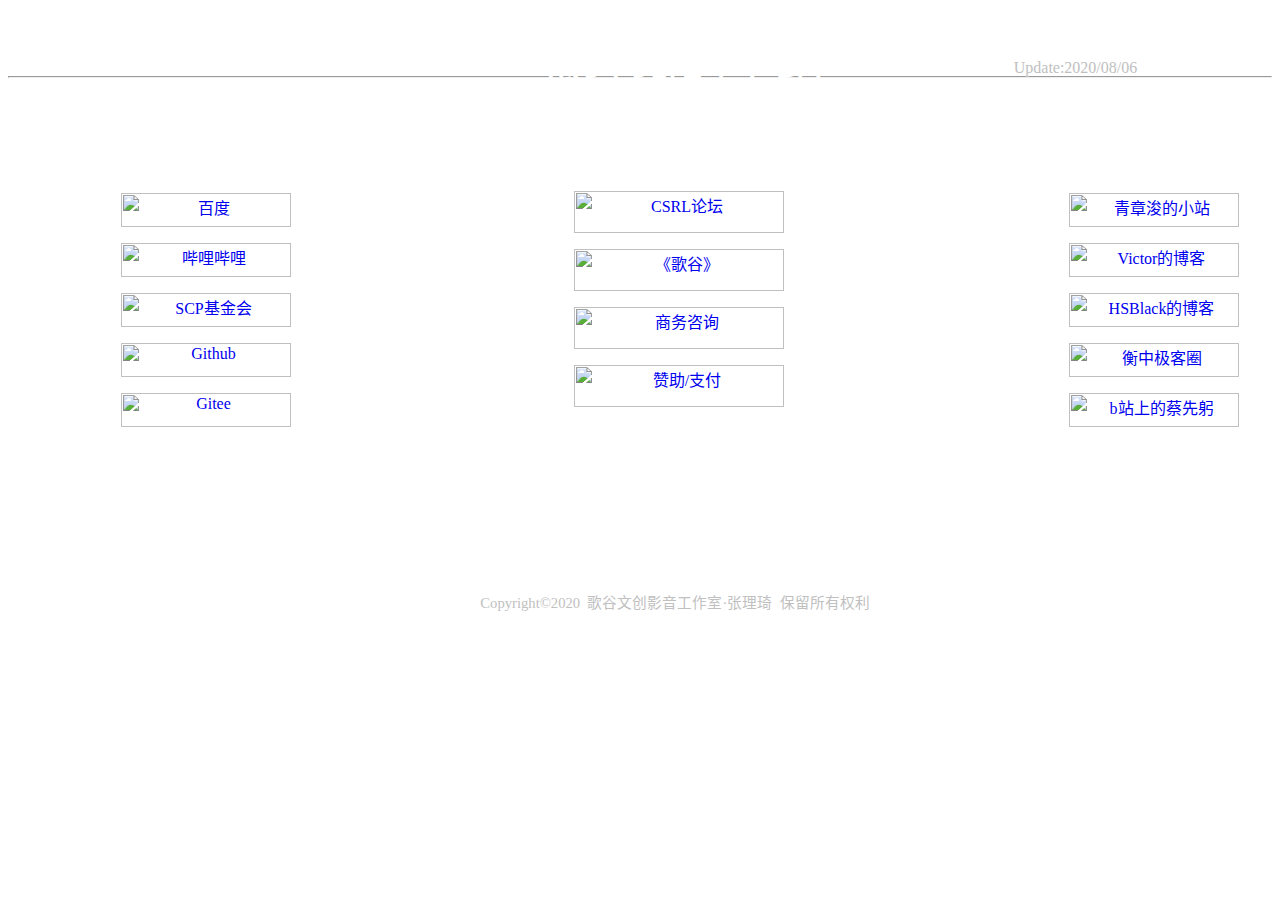
==== index.html @ afb4299c "Update index.html" ====
<html>
<meta name="viewport" content="width=device-width,initial-scale=1.0,user-scalable=0">
<head>
<meta http-equiv="Content-Language" content="zh-cn">
<meta http-equiv="Content-Type" content="text/html; charset=utf-8">
<title>张理琦的小站</title>
<style>

</style>
<link rel="icon" href="http://novel.ricklos.xyz/logo.ico" type="image/x-icon" />
<script language="JavaScript">
<!--
function FP_swapImg() {//v1.0
 var doc=document,args=arguments,elm,n; doc.$imgSwaps=new Array(); for(n=2; n<args.length;
 n+=2) { elm=FP_getObjectByID(args[n]); if(elm) { doc.$imgSwaps[doc.$imgSwaps.length]=elm;
 elm.$src=elm.src; elm.src=args[n+1]; } }
}

function FP_preloadImgs() {//v1.0
 var d=document,a=arguments; if(!d.FP_imgs) d.FP_imgs=new Array();
 for(var i=0; i<a.length; i++) { d.FP_imgs[i]=new Image; d.FP_imgs[i].src=a[i]; }
}

function FP_getObjectByID(id,o) {//v1.0
 var c,el,els,f,m,n; if(!o)o=document; if(o.getElementById) el=o.getElementById(id);
 else if(o.layers) c=o.layers; else if(o.all) el=o.all[id]; if(el) return el;
 if(o.id==id || o.name==id) return o; if(o.childNodes) c=o.childNodes; if(c)
 for(n=0; n<c.length; n++) { el=FP_getObjectByID(id,c[n]); if(el) return el; }
 f=o.forms; if(f) for(n=0; n<f.length; n++) { els=f[n].elements;
 for(m=0; m<els.length; m++){ el=FP_getObjectByID(id,els[n]); if(el) return el; } }
 return null;
}
// -->
</script>
</head>

<body onload="FP_preloadImgs(/*url*/%27https://www.hzgeek.top/usr/uploads/2020/08/1148521048.gif', /*url*/'https://www.hzgeek.top/usr/uploads/2020/08/2416844332.gif', /*url*/'https://www.hzgeek.top/usr/uploads/2020/08/582070848.gif', /*url*/'https://www.hzgeek.top/usr/uploads/2020/08/2127925595.gif', /*url*/'https://www.hzgeek.top/usr/uploads/2020/08/1515236894.gif', /*url*/'https://www.hzgeek.top/usr/uploads/2020/08/2732151430.gif', /*url*/'http://novel.ricklos.xyz/button10B', /*url*/'https://www.hzgeek.top/usr/uploads/2020/08/3900831573.gif', /*url*/'https://www.hzgeek.top/usr/uploads/2020/08/2811928152.gif', /*url*/'https://www.hzgeek.top/usr/uploads/2020/08/3965568643.gif', /*url*/'https://www.hzgeek.top/usr/uploads/2020/08/3939355590.gif', /*url*/'https://www.hzgeek.top/usr/uploads/2020/08/4175596131.gif', /*url*/'https://www.hzgeek.top/usr/uploads/2020/08/34910242.gif', /*url*/'https://www.hzgeek.top/usr/uploads/2020/08/557780822.gif', /*url*/'https://www.hzgeek.top/usr/uploads/2020/08/397091993.gif', /*url*/'https://www.hzgeek.top/usr/uploads/2020/08/16330580.gif', /*url*/'https://www.hzgeek.top/usr/uploads/2020/08/3217072879.gif', /*url*/'https://www.hzgeek.top/usr/uploads/2020/08/1039125876.gif', /*url*/'https://www.hzgeek.top/usr/uploads/2020/08/672601621.gif', /*url*/'https://www.hzgeek.top/usr/uploads/2020/08/2956196825.gif', /*url*/'https://www.hzgeek.top/usr/uploads/2020/08/2375209587.gif', /*url*/'https://www.hzgeek.top/usr/uploads/2020/08/2186162042.gif', /*url*/'https://www.hzgeek.top/usr/uploads/2020/08/3002904738.gif', /*url*/'https://www.hzgeek.top/usr/uploads/2020/08/3232134650.gif', /*url*/'https://www.hzgeek.top/usr/uploads/2020/08/586201064.gif', /*url*/'https://www.hzgeek.top/usr/uploads/2020/08/3305806529.gif', /*url*/'https://www.hzgeek.top/usr/uploads/2020/08/1918233217.gif', /*url*/'https://www.hzgeek.top/usr/uploads/2020/08/287935913.gif', /*url*/'https://www.hzgeek.top/usr/uploads/2020/08/2517516544.gif', /*url*/'https://www.hzgeek.top/usr/uploads/2020/08/2160564527.gif', /*url*/'https://www.hzgeek.top/usr/uploads/2020/08/3659911856.gif', /*url*/'https://www.hzgeek.top/usr/uploads/2020/08/381579048.gif', /*url*/'https://www.hzgeek.top/usr/uploads/2020/08/2020184366.gif', /*url*/'https://www.hzgeek.top/usr/uploads/2020/08/2109427417.gif', /*url*/'https://www.hzgeek.top/usr/uploads/2020/08/1440294823.gif', /*url*/'https://www.hzgeek.top/usr/uploads/2020/08/124450073.gif', /*url*/'https://www.hzgeek.top/usr/uploads/2020/08/4144620082.gif', /*url*/'https://www.hzgeek.top/usr/uploads/2020/08/4174961945.gif', /*url*/'https://www.hzgeek.top/usr/uploads/2020/08/1849158710.gif', /*url*/'https://www.hzgeek.top/usr/uploads/2020/08/542214938.gif', /*url*/'https://www.hzgeek.top/usr/uploads/2020/08/2552879612.gif', /*url*/'https://www.hzgeek.top/usr/uploads/2020/08/1937422848.gif')" background="https://www.hzgeek.top/usr/uploads/2020/08/406950700.jpeg">
<div style="position: absolute; width: 880px; height: 39px; z-index: 1; left: 235px; top: 575px" id="layer1">
	<p align="center"><font color="#C0C0C0" face="黑体"><span style="font-size: 11pt">Copyright©2020&nbsp; 
	歌谷文创影音工作室·张理琦&nbsp; 保留所有权利</span></font></div>
<div style="position: absolute; width: 628px; height: 357px; z-index: 2; left: 365px; top: 101px" id="layer2">
	<p align="center">
	<font face="方正粗黑宋简体" style="font-size: 30pt" color="#FFFFFF">导航主页</font></p>
	<p align="center"><a href="http://csrl.fund:8080/">
<img border="0" id="img1" src="https://www.hzgeek.top/usr/uploads/2020/08/3659911856.gif" height="42" width="210" alt="CSRL论坛" fp-style="fp-btn: Braided Row 4; fp-font: 微软雅黑; fp-font-size: 22; fp-font-color-normal: #FFFFFF; fp-font-color-hover: #FFFFFF; fp-font-color-press: #FFFFFF; fp-transparent: 1" fp-title="CSRL论坛" onmouseover="FP_swapImg(1,0,/*id*/'img1',/*url*/'https://www.hzgeek.top/usr/uploads/2020/08/381579048.gif')" onmouseout="FP_swapImg(0,0,/*id*/'img1',/*url*/'https://www.hzgeek.top/usr/uploads/2020/08/3659911856.gif')" onmousedown="FP_swapImg(1,0,/*id*/'img1',/*url*/'https://www.hzgeek.top/usr/uploads/2020/08/2020184366.gif')" onmouseup="FP_swapImg(0,0,/*id*/'img1',/*url*/'https://www.hzgeek.top/usr/uploads/2020/08/381579048.gif')"></a></p>
	<p align="center"><a href="http://novel.ricklos.xyz/">
	<img border="0" id="img26" src="https://www.hzgeek.top/usr/uploads/2020/08/4144620082.gif" height="42" width="210" alt="《歌谷》" fp-style="fp-btn: Braided Row 4; fp-font: 微软雅黑; fp-font-size: 22; fp-font-color-normal: #FFFFFF; fp-font-color-hover: #FFFFFF; fp-font-color-press: #FFFFFF; fp-transparent: 1" fp-title="《歌谷》" onmouseover="FP_swapImg(1,0,/*id*/'img26',/*url*/'https://www.hzgeek.top/usr/uploads/2020/08/4174961945.gif')" onmouseout="FP_swapImg(0,0,/*id*/'img26',/*url*/'https://www.hzgeek.top/usr/uploads/2020/08/4144620082.gif')" onmousedown="FP_swapImg(1,0,/*id*/'img26',/*url*/'https://www.hzgeek.top/usr/uploads/2020/08/1849158710.gif')" onmouseup="FP_swapImg(0,0,/*id*/'img26',/*url*/'https://www.hzgeek.top/usr/uploads/2020/08/4174961945.gif')"></a></p>
	<p align="center"><a href="http://commerce.ricklos.xyz/commerce/1840488">
	<img border="0" id="img25" src="https://www.hzgeek.top/usr/uploads/2020/08/2109427417.gif" height="42" width="210" alt="商务咨询" onmouseover="FP_swapImg(1,0,/*id*/'img25',/*url*/'https://www.hzgeek.top/usr/uploads/2020/08/1440294823.gif')" onmouseout="FP_swapImg(0,0,/*id*/'img25',/*url*/'https://www.hzgeek.top/usr/uploads/2020/08/2109427417.gif')" onmousedown="FP_swapImg(1,0,/*id*/'img25',/*url*/'https://www.hzgeek.top/usr/uploads/2020/08/124450073.gif')" onmouseup="FP_swapImg(0,0,/*id*/'img25',/*url*/'https://www.hzgeek.top/usr/uploads/2020/08/1440294823.gif')" fp-style="fp-btn: Braided Row 4; fp-font: 微软雅黑; fp-font-size: 22; fp-font-color-normal: #FFFFFF; fp-font-color-hover: #FFFFFF; fp-font-color-press: #FFFFFF; fp-transparent: 1" fp-title="商务咨询"></a></p>
	<p align="center"><a href="http://www.ricklos.xyz/donate.html">
	<img border="0" id="img27" src="https://www.hzgeek.top/usr/uploads/2020/08/287935913.gif" height="42" width="210" alt="赞助/支付" onmouseover="FP_swapImg(1,0,/*id*/'img27',/*url*/'https://www.hzgeek.top/usr/uploads/2020/08/2517516544.gif')" onmouseout="FP_swapImg(0,0,/*id*/'img27',/*url*/'https://www.hzgeek.top/usr/uploads/2020/08/287935913.gif')" onmousedown="FP_swapImg(1,0,/*id*/'img27',/*url*/'https://www.hzgeek.top/usr/uploads/2020/08/2160564527.gif')" onmouseup="FP_swapImg(0,0,/*id*/'img27',/*url*/'https://www.hzgeek.top/usr/uploads/2020/08/2517516544.gif')" fp-style="fp-btn: Braided Row 4; fp-font: 微软雅黑; fp-font-size: 22; fp-font-color-normal: #FFFFFF; fp-font-color-hover: #FFFFFF; fp-font-color-press: #FFFFFF; fp-transparent: 1" fp-title="赞助/支付"></a></p>
	<p align="center">&nbsp;</p>
	<p align="center">&nbsp;</div>
<div style="position: absolute; width: 201px; height: 344px; z-index: 4; left: 105px; top: 115px" id="layer4" align="center">
	<p><font face="方正粗黑宋简体" size="6" color="#FFFFFF">常用链接</font></p>
	<p><a href="http://www.baidu.com/">
	<img border="0" id="img6" src="https://www.hzgeek.top/usr/uploads/2020/08/34910242.gif" height="34" width="170" alt="百度" fp-style="fp-btn: Braided Row 2; fp-font: 微软雅黑; fp-font-size: 15; fp-font-color-normal: #FFFFFF; fp-font-color-hover: #FFFFFF; fp-font-color-press: #FFFFFF; fp-transparent: 1" fp-title="百度" onmouseover="FP_swapImg(1,0,/*id*/'img6',/*url*/'https://www.hzgeek.top/usr/uploads/2020/08/557780822.gif')" onmouseout="FP_swapImg(0,0,/*id*/'img6',/*url*/'https://www.hzgeek.top/usr/uploads/2020/08/34910242.gif')" onmousedown="FP_swapImg(1,0,/*id*/'img6',/*url*/'https://www.hzgeek.top/usr/uploads/2020/08/397091993.gif')" onmouseup="FP_swapImg(0,0,/*id*/'img6',/*url*/'https://www.hzgeek.top/usr/uploads/2020/08/557780822.gif')"></a></p>
	<p><a href="http://www.bilibili.com/">
	<img border="0" id="img10" src="https://www.hzgeek.top/usr/uploads/2020/08/16330580.gif" height="34" width="170" alt="哔哩哔哩" fp-style="fp-btn: Braided Row 2; fp-font: 微软雅黑; fp-font-size: 15; fp-font-color-normal: #FFFFFF; fp-font-color-hover: #FFFFFF; fp-font-color-press: #FFFFFF; fp-transparent: 1" fp-title="哔哩哔哩" onmouseover="FP_swapImg(1,0,/*id*/'img10',/*url*/'https://www.hzgeek.top/usr/uploads/2020/08/3217072879.gif')" onmouseout="FP_swapImg(0,0,/*id*/'img10',/*url*/'https://www.hzgeek.top/usr/uploads/2020/08/16330580.gif')" onmousedown="FP_swapImg(1,0,/*id*/'img10',/*url*/'https://www.hzgeek.top/usr/uploads/2020/08/1039125876.gif')" onmouseup="FP_swapImg(0,0,/*id*/'img10',/*url*/'https://www.hzgeek.top/usr/uploads/2020/08/3217072879.gif')"></a></p>
	<p><a href="http://scp-wiki-cn.wikidot.com/?qqdrflag=04dd4">
	<img border="0" id="img11" src="https://www.hzgeek.top/usr/uploads/2020/08/672601621.gif" height="34" width="170" alt="SCP基金会" fp-style="fp-btn: Braided Row 2; fp-font: 微软雅黑; fp-font-size: 15; fp-font-color-normal: #FFFFFF; fp-font-color-hover: #FFFFFF; fp-font-color-press: #FFFFFF; fp-transparent: 1" fp-title="SCP基金会" onmouseover="FP_swapImg(1,0,/*id*/'img11',/*url*/'https://www.hzgeek.top/usr/uploads/2020/08/2956196825.gif')" onmouseout="FP_swapImg(0,0,/*id*/'img11',/*url*/'https://www.hzgeek.top/usr/uploads/2020/08/672601621.gif')" onmousedown="FP_swapImg(1,0,/*id*/'img11',/*url*/'https://www.hzgeek.top/usr/uploads/2020/08/2375209587.gif')" onmouseup="FP_swapImg(0,0,/*id*/'img11',/*url*/'https://www.hzgeek.top/usr/uploads/2020/08/2956196825.gif')"></a></p>
	<p><a href="http://www.github.com/">
	<img border="0" id="img12" src="https://www.hzgeek.top/usr/uploads/2020/08/2186162042.gif" height="34" width="170" alt="Github" fp-style="fp-btn: Braided Row 2; fp-font: 微软雅黑; fp-font-size: 15; fp-font-color-normal: #FFFFFF; fp-font-color-hover: #FFFFFF; fp-font-color-press: #FFFFFF; fp-transparent: 1" fp-title="Github" onmouseover="FP_swapImg(1,0,/*id*/'img12',/*url*/'https://www.hzgeek.top/usr/uploads/2020/08/3002904738.gif')" onmouseout="FP_swapImg(0,0,/*id*/'img12',/*url*/'https://www.hzgeek.top/usr/uploads/2020/08/2186162042.gif')" onmousedown="FP_swapImg(1,0,/*id*/'img12',/*url*/'https://www.hzgeek.top/usr/uploads/2020/08/3232134650.gif')" onmouseup="FP_swapImg(0,0,/*id*/'img12',/*url*/'https://www.hzgeek.top/usr/uploads/2020/08/3002904738.gif')"></a></p>
	<p><a href="http://www.gitee.com/">
	<img border="0" id="img17" src="https://www.hzgeek.top/usr/uploads/2020/08/586201064.gif" height="34" width="170" alt="Gitee" onmouseover="FP_swapImg(1,0,/*id*/'img17',/*url*/'https://www.hzgeek.top/usr/uploads/2020/08/3305806529.gif')" onmouseout="FP_swapImg(0,0,/*id*/'img17',/*url*/'https://www.hzgeek.top/usr/uploads/2020/08/586201064.gif')" onmousedown="FP_swapImg(1,0,/*id*/'img17',/*url*/'https://www.hzgeek.top/usr/uploads/2020/08/1918233217.gif')" onmouseup="FP_swapImg(0,0,/*id*/'img17',/*url*/'https://www.hzgeek.top/usr/uploads/2020/08/3305806529.gif')" fp-style="fp-btn: Braided Row 2; fp-font: 微软雅黑; fp-font-size: 15; fp-font-color-normal: #FFFFFF; fp-font-color-hover: #FFFFFF; fp-font-color-press: #FFFFFF; fp-transparent: 1" fp-title="Gitee"></a></p>
	<p>&nbsp;</p>
	<p>&nbsp;</p>
	<p>&nbsp;</div>
<div style="position: absolute; width: 291px; height: 36px; z-index: 7; left: 536px; top: 24px" id="layer10">
	<font size="7" face="方正粗黑宋简体" color="#FFFFFF">张理琦的小站</font></div>
<p align="center">&nbsp;</p>
<p align="center">&nbsp;</p>
<div style="position: absolute; width: 149px; height: 39px; z-index: 5; left: 1001px; top: 59px" id="layer6" align="center">
	<font color="#C0C0C0">Update:2020/08/06</font></div>
<hr>
<div style="position: absolute; width: 201px; height: 344px; z-index: 4; left: 1053px; top: 115px" id="layer7" align="center">
	<div style="position: absolute; width: 629px; height: 47px; z-index: 1; left: -689px; top: 430px" id="layer8">
		<font color="#FFFFFF">
		<font face="方正粗黑宋简体" size="4">联系方式</font><font face="方正粗黑宋简体" size="6">&nbsp;&nbsp;
		</font><font size="4"><font face="Latha">E-mail:sinosrl@163.com </font>&nbsp;&nbsp;&nbsp;&nbsp;
		<font face="Latha">QQ:2634012561</font></font></font></div>
	<p><font size="6" face="方正粗黑宋简体" color="#FFFFFF">友情链接</font></p>
	<p><a href="http://www.jupiterjun.xyz/">
	<img border="0" id="img22" src="https://www.hzgeek.top/usr/uploads/2020/08/542214938.gif" height="34" width="170" alt="青章浚的小站" fp-style="fp-btn: Braided Row 2; fp-font: 微软雅黑; fp-font-size: 15; fp-font-color-normal: #FFFFFF; fp-font-color-hover: #FFFFFF; fp-font-color-press: #FFFFFF; fp-transparent: 1" fp-title="青章浚的小站" onmouseover="FP_swapImg(1,0,/*id*/'img22',/*url*/'https://www.hzgeek.top/usr/uploads/2020/08/2552879612.gif')" onmouseout="FP_swapImg(0,0,/*id*/'img22',/*url*/'https://www.hzgeek.top/usr/uploads/2020/08/542214938.gif')" onmousedown="FP_swapImg(1,0,/*id*/'img22',/*url*/'https://www.hzgeek.top/usr/uploads/2020/08/1937422848.gif')" onmouseup="FP_swapImg(0,0,/*id*/'img22',/*url*/'https://www.hzgeek.top/usr/uploads/2020/08/2552879612.gif')"></a></p>
	<p><a href="http://www.cnblogs.com/DarthVictor/">
	<img border="0" id="img21" src="https://www.hzgeek.top/usr/uploads/2020/08/1148521048.gif" height="34" width="170" alt="Victor的博客" fp-style="fp-btn: Braided Row 2; fp-font: 微软雅黑; fp-font-size: 15; fp-font-color-normal: #FFFFFF; fp-font-color-hover: #FFFFFF; fp-font-color-press: #FFFFFF; fp-transparent: 1" fp-title="Victor的博客" onmouseover="FP_swapImg(1,0,/*id*/'img21',/*url*/'https://www.hzgeek.top/usr/uploads/2020/08/2416844332.gif')" onmouseout="FP_swapImg(0,0,/*id*/'img21',/*url*/'https://www.hzgeek.top/usr/uploads/2020/08/1148521048.gif')" onmousedown="FP_swapImg(1,0,/*id*/'img21',/*url*/'https://www.hzgeek.top/usr/uploads/2020/08/582070848.gif')" onmouseup="FP_swapImg(0,0,/*id*/'img21',/*url*/'https://www.hzgeek.top/usr/uploads/2020/08/2416844332.gif')"></a></p>
	<p><a href="http://www.cnblogs.com/Hs-black/">
	<img border="0" id="img20" src="https://www.hzgeek.top/usr/uploads/2020/08/2127925595.gif" height="34" width="170" alt="HSBlack的博客" fp-style="fp-btn: Braided Row 2; fp-font: 微软雅黑; fp-font-size: 15; fp-font-color-normal: #FFFFFF; fp-font-color-hover: #FFFFFF; fp-font-color-press: #FFFFFF; fp-transparent: 1" fp-title="HSBlack的博客" onmouseover="FP_swapImg(1,0,/*id*/'img20',/*url*/'https://www.hzgeek.top/usr/uploads/2020/08/1515236894.gif')" onmouseout="FP_swapImg(0,0,/*id*/'img20',/*url*/'https://www.hzgeek.top/usr/uploads/2020/08/2127925595.gif')" onmousedown="FP_swapImg(1,0,/*id*/'img20',/*url*/'https://www.hzgeek.top/usr/uploads/2020/08/2732151430.gif')" onmouseup="FP_swapImg(0,0,/*id*/'img20',/*url*/'https://www.hzgeek.top/usr/uploads/2020/08/1515236894.gif')"></a></p>
	<p><a href="http://www.hzgeek.top/">
	<img border="0" id="img18" src="https://www.hzgeek.top/usr/uploads/2020/08/3965568643.gif" height="34" width="170" alt="衡中极客圈" fp-style="fp-btn: Braided Row 2; fp-font: 微软雅黑; fp-font-size: 15; fp-font-color-normal: #FFFFFF; fp-font-color-hover: #FFFFFF; fp-font-color-press: #FFFFFF; fp-transparent: 1" fp-title="衡中极客圈" onmouseover="FP_swapImg(1,0,/*id*/'img18',/*url*/'https://www.hzgeek.top/usr/uploads/2020/08/3900831573.gif')" onmouseout="FP_swapImg(0,0,/*id*/'img18',/*url*/'https://www.hzgeek.top/usr/uploads/2020/08/3965568643.gif')" onmousedown="FP_swapImg(1,0,/*id*/'img18',/*url*/'https://www.hzgeek.top/usr/uploads/2020/08/2811928152.gif')" onmouseup="FP_swapImg(0,0,/*id*/'img18',/*url*/'https://www.hzgeek.top/usr/uploads/2020/08/3900831573.gif')"></a></p>
	<p><a href="http://space.bilibili.com/408270901">
	<img border="0" id="img19" src="https://www.hzgeek.top/usr/uploads/2020/08/457378625.gif" height="34" width="170" alt="b站上的蔡先躬" fp-style="fp-btn: Braided Row 2; fp-font: 微软雅黑; fp-font-size: 15; fp-font-color-normal: #FFFFFF; fp-font-color-hover: #FFFFFF; fp-font-color-press: #FFFFFF; fp-transparent: 1" fp-title="b站上的蔡先躬" onmouseover="FP_swapImg(1,0,/*id*/'img19',/*url*/'https://www.hzgeek.top/usr/uploads/2020/08/3939355590.gif')" onmouseout="FP_swapImg(0,0,/*id*/'img19',/*url*/'https://www.hzgeek.top/usr/uploads/2020/08/457378625.gif')" onmousedown="FP_swapImg(1,0,/*id*/'img19',/*url*/'https://www.hzgeek.top/usr/uploads/2020/08/4175596131.gif')" onmouseup="FP_swapImg(0,0,/*id*/'img19',/*url*/'https://www.hzgeek.top/usr/uploads/2020/08/3939355590.gif')"></a></p>
	<p>&nbsp;</p>
	<p>&nbsp;</p>
	<p>&nbsp;</div>
<p align="left">&nbsp;</p>
<p align="left">&nbsp;</p>
<p align="left">&nbsp;</p>
<p align="left">&nbsp;</p>
<p align="left">&nbsp;</p>
<p align="left">&nbsp;</p>
<p align="left">&nbsp;</p>
<div style="position: absolute; width: 403px; height: 69px; z-index: 6; left: 892px; top: 470px" id="layer9">
	<font face="方正姚体" style="font-size: 16pt" color="#FFFFFF">因为我的羽翼，是为你而生的。</font><p align="right">
	<font color="#FFFFFF" face="Vijaya" style="font-size: 17pt">
	<a title="没看过？点击转到播放界面！（站长强烈推荐）" href="http://www.kk2w1.com/?m=vod-play-id-17523-src-1-num-1.html" style="text-decoration: none">
	<font color="#FFFFFF">——《DARLING in 
	the FRANKXX》</font></a></font></div>
<p align="left">&nbsp;</p>

</body>

</html>
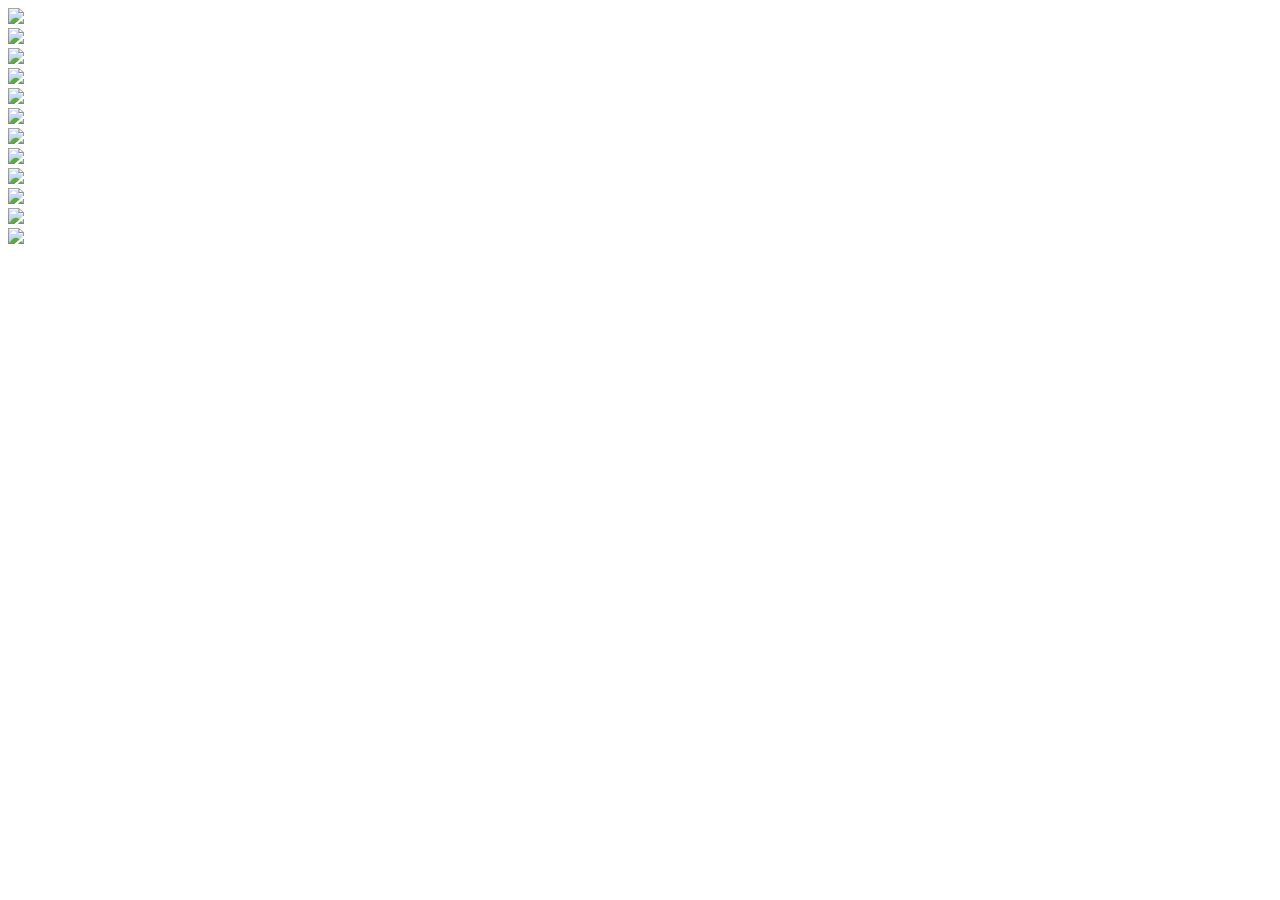
==== commit 345579bb: "Update index.html" ====
--- a/index.html
+++ b/index.html
@@ -1,113 +1,57 @@
-<html>
-<meta name="viewport" content="width=device-width,initial-scale=1.0,user-scalable=0">
+<!DOCTYPE html>
+<html lang="en">
 <head>
-<meta http-equiv="Content-Language" content="zh-cn">
-<meta http-equiv="Content-Type" content="text/html; charset=utf-8">
-<title>张理琦的小站</title>
-<style>
+<meta charset="UTF-8">
+<meta name="viewport" content="width=div, initial-scale=1.0">
+<title>cube</title>
+<link rel="stylesheet" href="./css/program.css">
+</head>
+<body>
 
-</style>
-<link rel="icon" href="http://novel.ricklos.xyz/logo.ico" type="image/x-icon" />
-<script language="JavaScript">
-<!--
-function FP_swapImg() {//v1.0
- var doc=document,args=arguments,elm,n; doc.$imgSwaps=new Array(); for(n=2; n<args.length;
- n+=2) { elm=FP_getObjectByID(args[n]); if(elm) { doc.$imgSwaps[doc.$imgSwaps.length]=elm;
- elm.$src=elm.src; elm.src=args[n+1]; } }
-}
-
-function FP_preloadImgs() {//v1.0
- var d=document,a=arguments; if(!d.FP_imgs) d.FP_imgs=new Array();
- for(var i=0; i<a.length; i++) { d.FP_imgs[i]=new Image; d.FP_imgs[i].src=a[i]; }
-}
-
-function FP_getObjectByID(id,o) {//v1.0
- var c,el,els,f,m,n; if(!o)o=document; if(o.getElementById) el=o.getElementById(id);
- else if(o.layers) c=o.layers; else if(o.all) el=o.all[id]; if(el) return el;
- if(o.id==id || o.name==id) return o; if(o.childNodes) c=o.childNodes; if(c)
- for(n=0; n<c.length; n++) { el=FP_getObjectByID(id,c[n]); if(el) return el; }
- f=o.forms; if(f) for(n=0; n<f.length; n++) { els=f[n].elements;
- for(m=0; m<els.length; m++){ el=FP_getObjectByID(id,els[n]); if(el) return el; } }
- return null;
-}
-// -->
-</script>
-</head>
-
-<body onload="FP_preloadImgs(/*url*/%27https://www.hzgeek.top/usr/uploads/2020/08/1148521048.gif', /*url*/'https://www.hzgeek.top/usr/uploads/2020/08/2416844332.gif', /*url*/'https://www.hzgeek.top/usr/uploads/2020/08/582070848.gif', /*url*/'https://www.hzgeek.top/usr/uploads/2020/08/2127925595.gif', /*url*/'https://www.hzgeek.top/usr/uploads/2020/08/1515236894.gif', /*url*/'https://www.hzgeek.top/usr/uploads/2020/08/2732151430.gif', /*url*/'http://novel.ricklos.xyz/button10B', /*url*/'https://www.hzgeek.top/usr/uploads/2020/08/3900831573.gif', /*url*/'https://www.hzgeek.top/usr/uploads/2020/08/2811928152.gif', /*url*/'https://www.hzgeek.top/usr/uploads/2020/08/3965568643.gif', /*url*/'https://www.hzgeek.top/usr/uploads/2020/08/3939355590.gif', /*url*/'https://www.hzgeek.top/usr/uploads/2020/08/4175596131.gif', /*url*/'https://www.hzgeek.top/usr/uploads/2020/08/34910242.gif', /*url*/'https://www.hzgeek.top/usr/uploads/2020/08/557780822.gif', /*url*/'https://www.hzgeek.top/usr/uploads/2020/08/397091993.gif', /*url*/'https://www.hzgeek.top/usr/uploads/2020/08/16330580.gif', /*url*/'https://www.hzgeek.top/usr/uploads/2020/08/3217072879.gif', /*url*/'https://www.hzgeek.top/usr/uploads/2020/08/1039125876.gif', /*url*/'https://www.hzgeek.top/usr/uploads/2020/08/672601621.gif', /*url*/'https://www.hzgeek.top/usr/uploads/2020/08/2956196825.gif', /*url*/'https://www.hzgeek.top/usr/uploads/2020/08/2375209587.gif', /*url*/'https://www.hzgeek.top/usr/uploads/2020/08/2186162042.gif', /*url*/'https://www.hzgeek.top/usr/uploads/2020/08/3002904738.gif', /*url*/'https://www.hzgeek.top/usr/uploads/2020/08/3232134650.gif', /*url*/'https://www.hzgeek.top/usr/uploads/2020/08/586201064.gif', /*url*/'https://www.hzgeek.top/usr/uploads/2020/08/3305806529.gif', /*url*/'https://www.hzgeek.top/usr/uploads/2020/08/1918233217.gif', /*url*/'https://www.hzgeek.top/usr/uploads/2020/08/287935913.gif', /*url*/'https://www.hzgeek.top/usr/uploads/2020/08/2517516544.gif', /*url*/'https://www.hzgeek.top/usr/uploads/2020/08/2160564527.gif', /*url*/'https://www.hzgeek.top/usr/uploads/2020/08/3659911856.gif', /*url*/'https://www.hzgeek.top/usr/uploads/2020/08/381579048.gif', /*url*/'https://www.hzgeek.top/usr/uploads/2020/08/2020184366.gif', /*url*/'https://www.hzgeek.top/usr/uploads/2020/08/2109427417.gif', /*url*/'https://www.hzgeek.top/usr/uploads/2020/08/1440294823.gif', /*url*/'https://www.hzgeek.top/usr/uploads/2020/08/124450073.gif', /*url*/'https://www.hzgeek.top/usr/uploads/2020/08/4144620082.gif', /*url*/'https://www.hzgeek.top/usr/uploads/2020/08/4174961945.gif', /*url*/'https://www.hzgeek.top/usr/uploads/2020/08/1849158710.gif', /*url*/'https://www.hzgeek.top/usr/uploads/2020/08/542214938.gif', /*url*/'https://www.hzgeek.top/usr/uploads/2020/08/2552879612.gif', /*url*/'https://www.hzgeek.top/usr/uploads/2020/08/1937422848.gif')" background="https://www.hzgeek.top/usr/uploads/2020/08/406950700.jpeg">
-<div style="position: absolute; width: 880px; height: 39px; z-index: 1; left: 235px; top: 575px" id="layer1">
-	<p align="center"><font color="#C0C0C0" face="黑体"><span style="font-size: 11pt">Copyright©2020&nbsp; 
-	歌谷文创影音工作室·张理琦&nbsp; 保留所有权利</span></font></div>
-<div style="position: absolute; width: 628px; height: 357px; z-index: 2; left: 365px; top: 101px" id="layer2">
-	<p align="center">
-	<font face="方正粗黑宋简体" style="font-size: 30pt" color="#FFFFFF">导航主页</font></p>
-	<p align="center"><a href="http://csrl.fund:8080/">
-<img border="0" id="img1" src="https://www.hzgeek.top/usr/uploads/2020/08/3659911856.gif" height="42" width="210" alt="CSRL论坛" fp-style="fp-btn: Braided Row 4; fp-font: 微软雅黑; fp-font-size: 22; fp-font-color-normal: #FFFFFF; fp-font-color-hover: #FFFFFF; fp-font-color-press: #FFFFFF; fp-transparent: 1" fp-title="CSRL论坛" onmouseover="FP_swapImg(1,0,/*id*/'img1',/*url*/'https://www.hzgeek.top/usr/uploads/2020/08/381579048.gif')" onmouseout="FP_swapImg(0,0,/*id*/'img1',/*url*/'https://www.hzgeek.top/usr/uploads/2020/08/3659911856.gif')" onmousedown="FP_swapImg(1,0,/*id*/'img1',/*url*/'https://www.hzgeek.top/usr/uploads/2020/08/2020184366.gif')" onmouseup="FP_swapImg(0,0,/*id*/'img1',/*url*/'https://www.hzgeek.top/usr/uploads/2020/08/381579048.gif')"></a></p>
-	<p align="center"><a href="http://novel.ricklos.xyz/">
-	<img border="0" id="img26" src="https://www.hzgeek.top/usr/uploads/2020/08/4144620082.gif" height="42" width="210" alt="《歌谷》" fp-style="fp-btn: Braided Row 4; fp-font: 微软雅黑; fp-font-size: 22; fp-font-color-normal: #FFFFFF; fp-font-color-hover: #FFFFFF; fp-font-color-press: #FFFFFF; fp-transparent: 1" fp-title="《歌谷》" onmouseover="FP_swapImg(1,0,/*id*/'img26',/*url*/'https://www.hzgeek.top/usr/uploads/2020/08/4174961945.gif')" onmouseout="FP_swapImg(0,0,/*id*/'img26',/*url*/'https://www.hzgeek.top/usr/uploads/2020/08/4144620082.gif')" onmousedown="FP_swapImg(1,0,/*id*/'img26',/*url*/'https://www.hzgeek.top/usr/uploads/2020/08/1849158710.gif')" onmouseup="FP_swapImg(0,0,/*id*/'img26',/*url*/'https://www.hzgeek.top/usr/uploads/2020/08/4174961945.gif')"></a></p>
-	<p align="center"><a href="http://commerce.ricklos.xyz/commerce/1840488">
-	<img border="0" id="img25" src="https://www.hzgeek.top/usr/uploads/2020/08/2109427417.gif" height="42" width="210" alt="商务咨询" onmouseover="FP_swapImg(1,0,/*id*/'img25',/*url*/'https://www.hzgeek.top/usr/uploads/2020/08/1440294823.gif')" onmouseout="FP_swapImg(0,0,/*id*/'img25',/*url*/'https://www.hzgeek.top/usr/uploads/2020/08/2109427417.gif')" onmousedown="FP_swapImg(1,0,/*id*/'img25',/*url*/'https://www.hzgeek.top/usr/uploads/2020/08/124450073.gif')" onmouseup="FP_swapImg(0,0,/*id*/'img25',/*url*/'https://www.hzgeek.top/usr/uploads/2020/08/1440294823.gif')" fp-style="fp-btn: Braided Row 4; fp-font: 微软雅黑; fp-font-size: 22; fp-font-color-normal: #FFFFFF; fp-font-color-hover: #FFFFFF; fp-font-color-press: #FFFFFF; fp-transparent: 1" fp-title="商务咨询"></a></p>
-	<p align="center"><a href="http://www.ricklos.xyz/donate.html">
-	<img border="0" id="img27" src="https://www.hzgeek.top/usr/uploads/2020/08/287935913.gif" height="42" width="210" alt="赞助/支付" onmouseover="FP_swapImg(1,0,/*id*/'img27',/*url*/'https://www.hzgeek.top/usr/uploads/2020/08/2517516544.gif')" onmouseout="FP_swapImg(0,0,/*id*/'img27',/*url*/'https://www.hzgeek.top/usr/uploads/2020/08/287935913.gif')" onmousedown="FP_swapImg(1,0,/*id*/'img27',/*url*/'https://www.hzgeek.top/usr/uploads/2020/08/2160564527.gif')" onmouseup="FP_swapImg(0,0,/*id*/'img27',/*url*/'https://www.hzgeek.top/usr/uploads/2020/08/2517516544.gif')" fp-style="fp-btn: Braided Row 4; fp-font: 微软雅黑; fp-font-size: 22; fp-font-color-normal: #FFFFFF; fp-font-color-hover: #FFFFFF; fp-font-color-press: #FFFFFF; fp-transparent: 1" fp-title="赞助/支付"></a></p>
-	<p align="center">&nbsp;</p>
-	<p align="center">&nbsp;</div>
-<div style="position: absolute; width: 201px; height: 344px; z-index: 4; left: 105px; top: 115px" id="layer4" align="center">
-	<p><font face="方正粗黑宋简体" size="6" color="#FFFFFF">常用链接</font></p>
-	<p><a href="http://www.baidu.com/">
-	<img border="0" id="img6" src="https://www.hzgeek.top/usr/uploads/2020/08/34910242.gif" height="34" width="170" alt="百度" fp-style="fp-btn: Braided Row 2; fp-font: 微软雅黑; fp-font-size: 15; fp-font-color-normal: #FFFFFF; fp-font-color-hover: #FFFFFF; fp-font-color-press: #FFFFFF; fp-transparent: 1" fp-title="百度" onmouseover="FP_swapImg(1,0,/*id*/'img6',/*url*/'https://www.hzgeek.top/usr/uploads/2020/08/557780822.gif')" onmouseout="FP_swapImg(0,0,/*id*/'img6',/*url*/'https://www.hzgeek.top/usr/uploads/2020/08/34910242.gif')" onmousedown="FP_swapImg(1,0,/*id*/'img6',/*url*/'https://www.hzgeek.top/usr/uploads/2020/08/397091993.gif')" onmouseup="FP_swapImg(0,0,/*id*/'img6',/*url*/'https://www.hzgeek.top/usr/uploads/2020/08/557780822.gif')"></a></p>
-	<p><a href="http://www.bilibili.com/">
-	<img border="0" id="img10" src="https://www.hzgeek.top/usr/uploads/2020/08/16330580.gif" height="34" width="170" alt="哔哩哔哩" fp-style="fp-btn: Braided Row 2; fp-font: 微软雅黑; fp-font-size: 15; fp-font-color-normal: #FFFFFF; fp-font-color-hover: #FFFFFF; fp-font-color-press: #FFFFFF; fp-transparent: 1" fp-title="哔哩哔哩" onmouseover="FP_swapImg(1,0,/*id*/'img10',/*url*/'https://www.hzgeek.top/usr/uploads/2020/08/3217072879.gif')" onmouseout="FP_swapImg(0,0,/*id*/'img10',/*url*/'https://www.hzgeek.top/usr/uploads/2020/08/16330580.gif')" onmousedown="FP_swapImg(1,0,/*id*/'img10',/*url*/'https://www.hzgeek.top/usr/uploads/2020/08/1039125876.gif')" onmouseup="FP_swapImg(0,0,/*id*/'img10',/*url*/'https://www.hzgeek.top/usr/uploads/2020/08/3217072879.gif')"></a></p>
-	<p><a href="http://scp-wiki-cn.wikidot.com/?qqdrflag=04dd4">
-	<img border="0" id="img11" src="https://www.hzgeek.top/usr/uploads/2020/08/672601621.gif" height="34" width="170" alt="SCP基金会" fp-style="fp-btn: Braided Row 2; fp-font: 微软雅黑; fp-font-size: 15; fp-font-color-normal: #FFFFFF; fp-font-color-hover: #FFFFFF; fp-font-color-press: #FFFFFF; fp-transparent: 1" fp-title="SCP基金会" onmouseover="FP_swapImg(1,0,/*id*/'img11',/*url*/'https://www.hzgeek.top/usr/uploads/2020/08/2956196825.gif')" onmouseout="FP_swapImg(0,0,/*id*/'img11',/*url*/'https://www.hzgeek.top/usr/uploads/2020/08/672601621.gif')" onmousedown="FP_swapImg(1,0,/*id*/'img11',/*url*/'https://www.hzgeek.top/usr/uploads/2020/08/2375209587.gif')" onmouseup="FP_swapImg(0,0,/*id*/'img11',/*url*/'https://www.hzgeek.top/usr/uploads/2020/08/2956196825.gif')"></a></p>
-	<p><a href="http://www.github.com/">
-	<img border="0" id="img12" src="https://www.hzgeek.top/usr/uploads/2020/08/2186162042.gif" height="34" width="170" alt="Github" fp-style="fp-btn: Braided Row 2; fp-font: 微软雅黑; fp-font-size: 15; fp-font-color-normal: #FFFFFF; fp-font-color-hover: #FFFFFF; fp-font-color-press: #FFFFFF; fp-transparent: 1" fp-title="Github" onmouseover="FP_swapImg(1,0,/*id*/'img12',/*url*/'https://www.hzgeek.top/usr/uploads/2020/08/3002904738.gif')" onmouseout="FP_swapImg(0,0,/*id*/'img12',/*url*/'https://www.hzgeek.top/usr/uploads/2020/08/2186162042.gif')" onmousedown="FP_swapImg(1,0,/*id*/'img12',/*url*/'https://www.hzgeek.top/usr/uploads/2020/08/3232134650.gif')" onmouseup="FP_swapImg(0,0,/*id*/'img12',/*url*/'https://www.hzgeek.top/usr/uploads/2020/08/3002904738.gif')"></a></p>
-	<p><a href="http://www.gitee.com/">
-	<img border="0" id="img17" src="https://www.hzgeek.top/usr/uploads/2020/08/586201064.gif" height="34" width="170" alt="Gitee" onmouseover="FP_swapImg(1,0,/*id*/'img17',/*url*/'https://www.hzgeek.top/usr/uploads/2020/08/3305806529.gif')" onmouseout="FP_swapImg(0,0,/*id*/'img17',/*url*/'https://www.hzgeek.top/usr/uploads/2020/08/586201064.gif')" onmousedown="FP_swapImg(1,0,/*id*/'img17',/*url*/'https://www.hzgeek.top/usr/uploads/2020/08/1918233217.gif')" onmouseup="FP_swapImg(0,0,/*id*/'img17',/*url*/'https://www.hzgeek.top/usr/uploads/2020/08/3305806529.gif')" fp-style="fp-btn: Braided Row 2; fp-font: 微软雅黑; fp-font-size: 15; fp-font-color-normal: #FFFFFF; fp-font-color-hover: #FFFFFF; fp-font-color-press: #FFFFFF; fp-transparent: 1" fp-title="Gitee"></a></p>
-	<p>&nbsp;</p>
-	<p>&nbsp;</p>
-	<p>&nbsp;</div>
-<div style="position: absolute; width: 291px; height: 36px; z-index: 7; left: 536px; top: 24px" id="layer10">
-	<font size="7" face="方正粗黑宋简体" color="#FFFFFF">张理琦的小站</font></div>
-<p align="center">&nbsp;</p>
-<p align="center">&nbsp;</p>
-<div style="position: absolute; width: 149px; height: 39px; z-index: 5; left: 1001px; top: 59px" id="layer6" align="center">
-	<font color="#C0C0C0">Update:2020/08/06</font></div>
-<hr>
-<div style="position: absolute; width: 201px; height: 344px; z-index: 4; left: 1053px; top: 115px" id="layer7" align="center">
-	<div style="position: absolute; width: 629px; height: 47px; z-index: 1; left: -689px; top: 430px" id="layer8">
-		<font color="#FFFFFF">
-		<font face="方正粗黑宋简体" size="4">联系方式</font><font face="方正粗黑宋简体" size="6">&nbsp;&nbsp;
-		</font><font size="4"><font face="Latha">E-mail:sinosrl@163.com </font>&nbsp;&nbsp;&nbsp;&nbsp;
-		<font face="Latha">QQ:2634012561</font></font></font></div>
-	<p><font size="6" face="方正粗黑宋简体" color="#FFFFFF">友情链接</font></p>
-	<p><a href="http://www.jupiterjun.xyz/">
-	<img border="0" id="img22" src="https://www.hzgeek.top/usr/uploads/2020/08/542214938.gif" height="34" width="170" alt="青章浚的小站" fp-style="fp-btn: Braided Row 2; fp-font: 微软雅黑; fp-font-size: 15; fp-font-color-normal: #FFFFFF; fp-font-color-hover: #FFFFFF; fp-font-color-press: #FFFFFF; fp-transparent: 1" fp-title="青章浚的小站" onmouseover="FP_swapImg(1,0,/*id*/'img22',/*url*/'https://www.hzgeek.top/usr/uploads/2020/08/2552879612.gif')" onmouseout="FP_swapImg(0,0,/*id*/'img22',/*url*/'https://www.hzgeek.top/usr/uploads/2020/08/542214938.gif')" onmousedown="FP_swapImg(1,0,/*id*/'img22',/*url*/'https://www.hzgeek.top/usr/uploads/2020/08/1937422848.gif')" onmouseup="FP_swapImg(0,0,/*id*/'img22',/*url*/'https://www.hzgeek.top/usr/uploads/2020/08/2552879612.gif')"></a></p>
-	<p><a href="http://www.cnblogs.com/DarthVictor/">
-	<img border="0" id="img21" src="https://www.hzgeek.top/usr/uploads/2020/08/1148521048.gif" height="34" width="170" alt="Victor的博客" fp-style="fp-btn: Braided Row 2; fp-font: 微软雅黑; fp-font-size: 15; fp-font-color-normal: #FFFFFF; fp-font-color-hover: #FFFFFF; fp-font-color-press: #FFFFFF; fp-transparent: 1" fp-title="Victor的博客" onmouseover="FP_swapImg(1,0,/*id*/'img21',/*url*/'https://www.hzgeek.top/usr/uploads/2020/08/2416844332.gif')" onmouseout="FP_swapImg(0,0,/*id*/'img21',/*url*/'https://www.hzgeek.top/usr/uploads/2020/08/1148521048.gif')" onmousedown="FP_swapImg(1,0,/*id*/'img21',/*url*/'https://www.hzgeek.top/usr/uploads/2020/08/582070848.gif')" onmouseup="FP_swapImg(0,0,/*id*/'img21',/*url*/'https://www.hzgeek.top/usr/uploads/2020/08/2416844332.gif')"></a></p>
-	<p><a href="http://www.cnblogs.com/Hs-black/">
-	<img border="0" id="img20" src="https://www.hzgeek.top/usr/uploads/2020/08/2127925595.gif" height="34" width="170" alt="HSBlack的博客" fp-style="fp-btn: Braided Row 2; fp-font: 微软雅黑; fp-font-size: 15; fp-font-color-normal: #FFFFFF; fp-font-color-hover: #FFFFFF; fp-font-color-press: #FFFFFF; fp-transparent: 1" fp-title="HSBlack的博客" onmouseover="FP_swapImg(1,0,/*id*/'img20',/*url*/'https://www.hzgeek.top/usr/uploads/2020/08/1515236894.gif')" onmouseout="FP_swapImg(0,0,/*id*/'img20',/*url*/'https://www.hzgeek.top/usr/uploads/2020/08/2127925595.gif')" onmousedown="FP_swapImg(1,0,/*id*/'img20',/*url*/'https://www.hzgeek.top/usr/uploads/2020/08/2732151430.gif')" onmouseup="FP_swapImg(0,0,/*id*/'img20',/*url*/'https://www.hzgeek.top/usr/uploads/2020/08/1515236894.gif')"></a></p>
-	<p><a href="http://www.hzgeek.top/">
-	<img border="0" id="img18" src="https://www.hzgeek.top/usr/uploads/2020/08/3965568643.gif" height="34" width="170" alt="衡中极客圈" fp-style="fp-btn: Braided Row 2; fp-font: 微软雅黑; fp-font-size: 15; fp-font-color-normal: #FFFFFF; fp-font-color-hover: #FFFFFF; fp-font-color-press: #FFFFFF; fp-transparent: 1" fp-title="衡中极客圈" onmouseover="FP_swapImg(1,0,/*id*/'img18',/*url*/'https://www.hzgeek.top/usr/uploads/2020/08/3900831573.gif')" onmouseout="FP_swapImg(0,0,/*id*/'img18',/*url*/'https://www.hzgeek.top/usr/uploads/2020/08/3965568643.gif')" onmousedown="FP_swapImg(1,0,/*id*/'img18',/*url*/'https://www.hzgeek.top/usr/uploads/2020/08/2811928152.gif')" onmouseup="FP_swapImg(0,0,/*id*/'img18',/*url*/'https://www.hzgeek.top/usr/uploads/2020/08/3900831573.gif')"></a></p>
-	<p><a href="http://space.bilibili.com/408270901">
-	<img border="0" id="img19" src="https://www.hzgeek.top/usr/uploads/2020/08/457378625.gif" height="34" width="170" alt="b站上的蔡先躬" fp-style="fp-btn: Braided Row 2; fp-font: 微软雅黑; fp-font-size: 15; fp-font-color-normal: #FFFFFF; fp-font-color-hover: #FFFFFF; fp-font-color-press: #FFFFFF; fp-transparent: 1" fp-title="b站上的蔡先躬" onmouseover="FP_swapImg(1,0,/*id*/'img19',/*url*/'https://www.hzgeek.top/usr/uploads/2020/08/3939355590.gif')" onmouseout="FP_swapImg(0,0,/*id*/'img19',/*url*/'https://www.hzgeek.top/usr/uploads/2020/08/457378625.gif')" onmousedown="FP_swapImg(1,0,/*id*/'img19',/*url*/'https://www.hzgeek.top/usr/uploads/2020/08/4175596131.gif')" onmouseup="FP_swapImg(0,0,/*id*/'img19',/*url*/'https://www.hzgeek.top/usr/uploads/2020/08/3939355590.gif')"></a></p>
-	<p>&nbsp;</p>
-	<p>&nbsp;</p>
-	<p>&nbsp;</div>
-<p align="left">&nbsp;</p>
-<p align="left">&nbsp;</p>
-<p align="left">&nbsp;</p>
-<p align="left">&nbsp;</p>
-<p align="left">&nbsp;</p>
-<p align="left">&nbsp;</p>
-<p align="left">&nbsp;</p>
-<div style="position: absolute; width: 403px; height: 69px; z-index: 6; left: 892px; top: 470px" id="layer9">
-	<font face="方正姚体" style="font-size: 16pt" color="#FFFFFF">因为我的羽翼，是为你而生的。</font><p align="right">
-	<font color="#FFFFFF" face="Vijaya" style="font-size: 17pt">
-	<a title="没看过？点击转到播放界面！（站长强烈推荐）" href="http://www.kk2w1.com/?m=vod-play-id-17523-src-1-num-1.html" style="text-decoration: none">
-	<font color="#FFFFFF">——《DARLING in 
-	the FRANKXX》</font></a></font></div>
-<p align="left">&nbsp;</p>
+<div class="cube">
+	<!-- 外层立方体 -->
+	<div class="outer-cube">
+		<div class="outer-top">
+			<img src="images/1.jpg"/>
+		</div>
+		<div class="outer-bottom">
+			<img src="images/2.jpg"/>
+		</div>
+		<div class="outer-front">
+			<img src="images/3.jpg"/>
+		</div>
+		<div class="outer-back">
+			<img src="images/4.jpg"/>
+		</div>
+		<div class="outer-left">
+			<img src="images/5.jpg"/>
+		</div>
+		<div class="outer-right">
+			<img src="images/6.jpg"/>
+		</div>
+	</div>
+	<!-- 内层立方体 -->
+	<div class="inner-cube">
+		<div class="inner-top">
+			<img src="images/01.jpg"/>
+		</div>
+		<div class="inner-bottom">
+			<img src="images/02.jpg"/>
+		</div>
+		<div class="inner-front">
+			<img src="images/03.jpg"/>
+		</div>
+		<div class="inner-back">
+			<img src="images/04.jpg"/>
+		</div>
+		<div class="inner-left">
+			<img src="images/05.jpg"/>
+		</div>
+		<div class="inner-right">
+			<img src="images/06.jpg"/>
+		</div>
+	</div>
+</div>
 
 </body>
-
 </html>
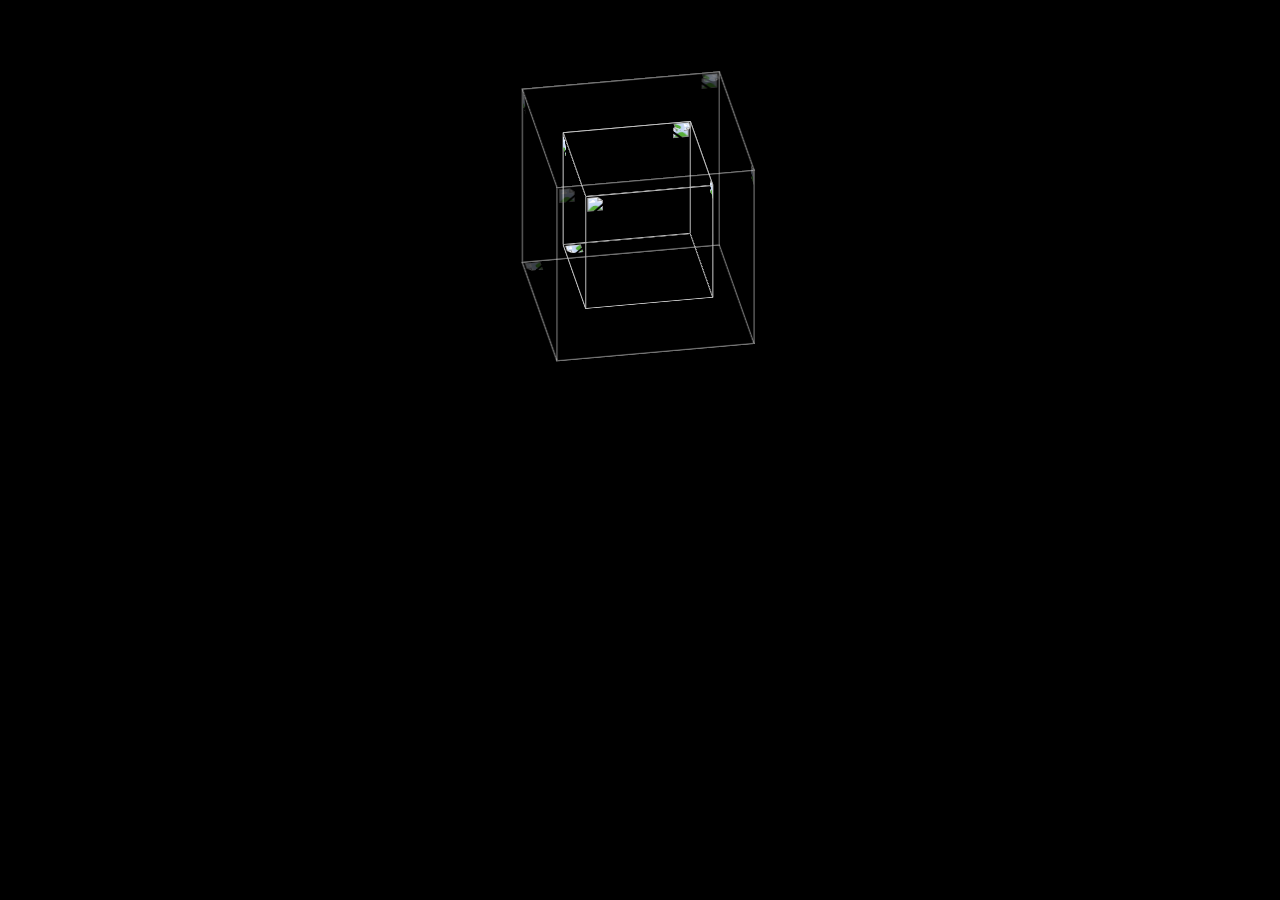
==== commit a8cda47c: "Update index.html" ====
--- a/index.html
+++ b/index.html
@@ -12,43 +12,43 @@
 	<!-- 外层立方体 -->
 	<div class="outer-cube">
 		<div class="outer-top">
-			<img src="images/1.jpg"/>
+			<img src="images/1.webp"/>
 		</div>
 		<div class="outer-bottom">
-			<img src="images/2.jpg"/>
+			<img src="images/2.webp"/>
 		</div>
 		<div class="outer-front">
-			<img src="images/3.jpg"/>
+			<img src="images/3.webp"/>
 		</div>
 		<div class="outer-back">
-			<img src="images/4.jpg"/>
+			<img src="images/4.webp"/>
 		</div>
 		<div class="outer-left">
-			<img src="images/5.jpg"/>
+			<img src="images/5.webp"/>
 		</div>
 		<div class="outer-right">
-			<img src="images/6.jpg"/>
+			<img src="images/6.webp"/>
 		</div>
 	</div>
 	<!-- 内层立方体 -->
 	<div class="inner-cube">
 		<div class="inner-top">
-			<img src="images/01.jpg"/>
+			<img src="images/01.webp"/>
 		</div>
 		<div class="inner-bottom">
-			<img src="images/02.jpg"/>
+			<img src="images/02.webp"/>
 		</div>
 		<div class="inner-front">
-			<img src="images/03.jpg"/>
+			<img src="images/03.webp"/>
 		</div>
 		<div class="inner-back">
-			<img src="images/04.jpg"/>
+			<img src="images/04.webp"/>
 		</div>
 		<div class="inner-left">
-			<img src="images/05.jpg"/>
+			<img src="images/05.webp"/>
 		</div>
 		<div class="inner-right">
-			<img src="images/06.jpg"/>
+			<img src="images/06.webp"/>
 		</div>
 	</div>
 </div>
--- a/css/program.css
+++ b/css/program.css
@@ -0,0 +1,201 @@
+* {
+    margin: 0px;
+    padding: 0px;
+}
+
+html {
+    overflow: hidden;
+    height: 100%;
+    background: linear-gradient(rgb(0, 0,0) 0%, #000 100%);
+}
+
+.title {
+    color: rgb(255, 0, 200);
+    text-align: center;
+    text-shadow: 0px 1px 0px #999, 0px 2px 0px #888, 0px 3px 0px #777, 0px 4px 0px #666, 0px 5px 0px #555, 0px 6px 0px #444, 0px 7px 0px #333, 0px 8px 7px #001135;
+    font-size: 40px;
+}
+
+.cube {
+    position: relative;
+    margin: 0px auto;
+    margin-top: 9%;
+    margin-left: 42%;
+    width: 200px;
+    height: 200px;
+    transform: rotateX(-30deg) rotateY(-80deg);
+    transform-style: preserve-3d;
+    animation: rotate 15s infinite;
+}
+
+.cube .outer-cube,
+.cube .inner-cube {
+    transform-style: preserve-3d;
+}
+
+/* 旋转立方体 */
+@keyframes rotate {
+    from {
+        transform: rotateX(0deg) rotateY(0deg);
+    }
+
+    to {
+        transform: rotateX(360deg) rotateY(360deg);
+    }
+}
+
+/* 外层立方体样式 */
+.outer-cube .outer-top,
+.outer-cube .outer-bottom,
+.outer-cube .outer-right,
+.outer-cube .outer-left,
+.outer-cube .outer-front,
+.outer-cube .outer-back {
+    position: absolute;
+    top: 0;
+    left: 0;
+    width: 200px;
+    height: 200px;
+    border: 1px solid #fff;
+    opacity: 0.3;
+    transition: all .9s;
+}
+
+.outer-cube img {
+    width: 200px;
+    height: 200px;
+}
+
+
+.outer-top {
+    transform: rotateX(90deg) translateZ(100px);
+}
+
+.outer-bottom {
+    transform: rotateX(-90deg) translateZ(100px);
+}
+
+.outer-front {
+    transform: rotateY(0deg) translateZ(100px);
+}
+
+.outer-back {
+    transform: translateZ(-100px) rotateY(180deg);
+}
+
+.outer-left {
+    transform: rotateY(90deg) translateZ(100px);
+}
+
+.outer-right {
+    transform: rotateY(-90deg) translateZ(100px);
+}
+
+/* 嵌套的内层立方体样式 */
+.inner-cube>div {
+    position: absolute;
+    top: 35px;
+    left: 35px;
+    width: 130px;
+    height: 130px;
+}
+
+.inner-cube img {
+    width: 130px;
+    height: 130px;
+}
+
+.inner-top {
+    transform: rotateX(90deg) translateZ(65px);
+}
+
+.inner-bottom {
+    transform: rotateX(-90deg) translateZ(65px);
+}
+
+.inner-front {
+    transform: rotateY(0deg) translateZ(65px);
+}
+
+.inner-back {
+    transform: translateZ(-65px) rotateY(180deg);
+}
+
+.inner-left {
+    transform: rotateY(90deg) translateZ(65px);
+}
+
+.inner-right {
+    transform: rotateY(-90deg) translateZ(65px);
+}
+
+.cube:hover .outer-top {
+    right: -70px;
+    bottom: -70px;
+    opacity: 0.8;
+    transform: rotateX(90deg) translateZ(200px);
+}
+
+.cube:hover .outer-bottom {
+    right: -70px;
+    bottom: -70px;
+    opacity: 0.8;
+    transform: rotateX(-90deg) translateZ(200px);
+}
+
+.cube:hover .outer-front {
+    right: -70px;
+    bottom: -70px;
+    opacity: 0.8;
+    transform: rotateY(0deg) translateZ(200px);
+}
+
+.cube:hover .outer-back {
+    right: -70px;
+    bottom: -70px;
+    opacity: 0.8;
+    transform: translateZ(-200px) rotateY(180deg);
+}
+
+.cube:hover .outer-left {
+    right: -70px;
+    bottom: -70px;
+    opacity: 0.8;
+    transform: rotateY(90deg) translateZ(200px);
+}
+
+.cube:hover .outer-right {
+    right: -70px;
+    bottom: -70px;
+    opacity: 0.8;
+    transform: rotateY(-90deg) translateZ(200px);
+}
+
+.message .author {
+    position: absolute;
+    right: 50px;
+    background-image: -webkit-linear-gradient(left, blue, #66ffff 10%, #cc00ff 20%, #CC00CC 30%, #CCCCFF 40%, #00FFFF 50%, #CCCCFF 60%, #CC00CC 70%, #CC00FF 80%, #66FFFF 90%, blue 100%);
+    font-size: 35px;
+    -webkit-text-fill-color: transparent;
+    -webkit-background-clip: text;
+    -webkit-background-size: 200% 100%;
+    -webkit-animation: masked-animation 4s linear infinite;
+}
+
+@keyframes masked-animation {
+    0% {
+        background-position: 0 0;
+    }
+
+    100% {
+        background-position: -100% 0;
+    }
+}
+
+.message .tip {
+    position: absolute;
+    right: 0px;
+    margin-top: 60px;
+    color: red;
+    font-size: 18px;
+}
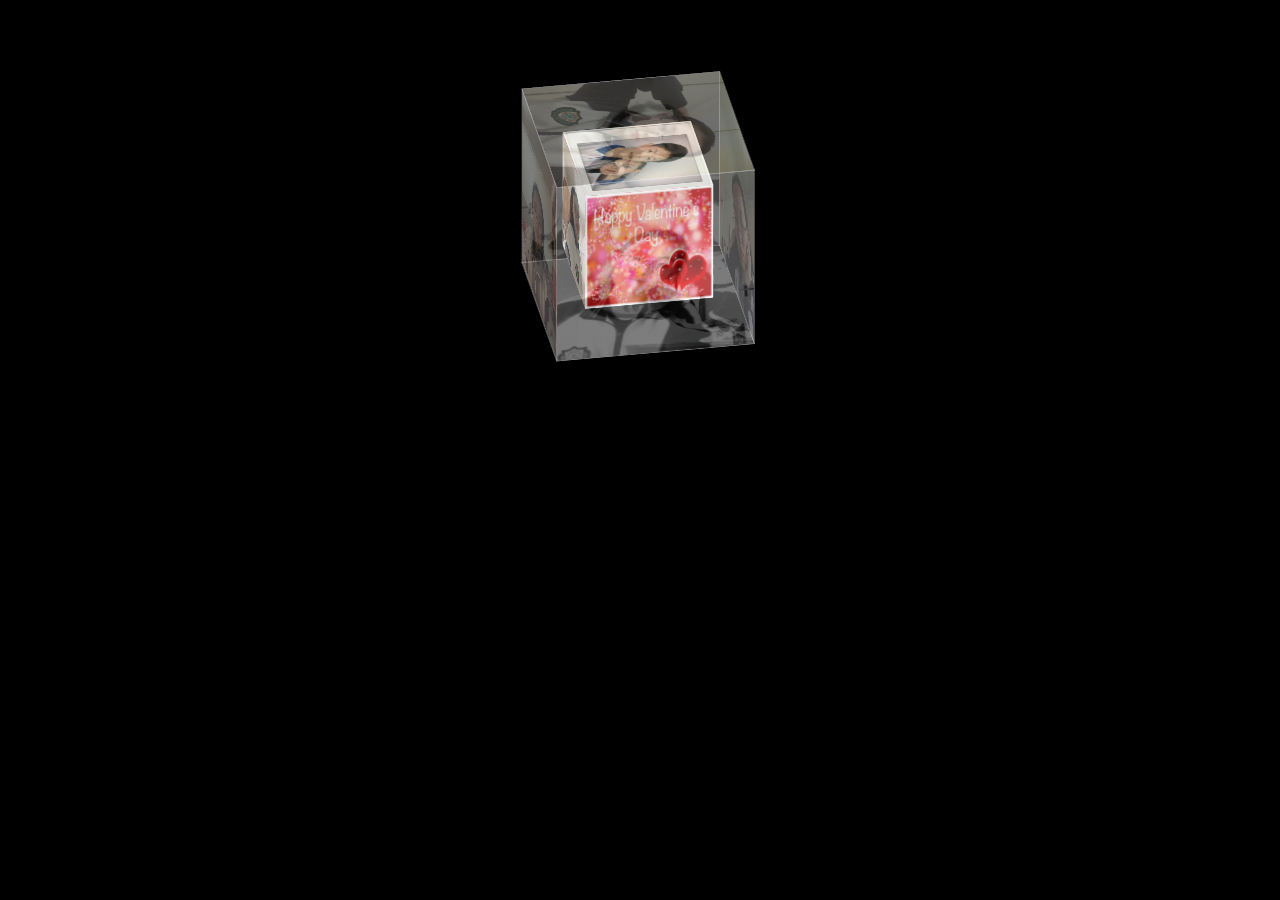
==== commit 239d567a: "Update index.html" ====
--- a/index.html
+++ b/index.html
@@ -3,7 +3,7 @@
 <head>
 <meta charset="UTF-8">
 <meta name="viewport" content="width=div, initial-scale=1.0">
-<title>cube</title>
+<title>Valentine</title>
 <link rel="stylesheet" href="./css/program.css">
 </head>
 <body>
